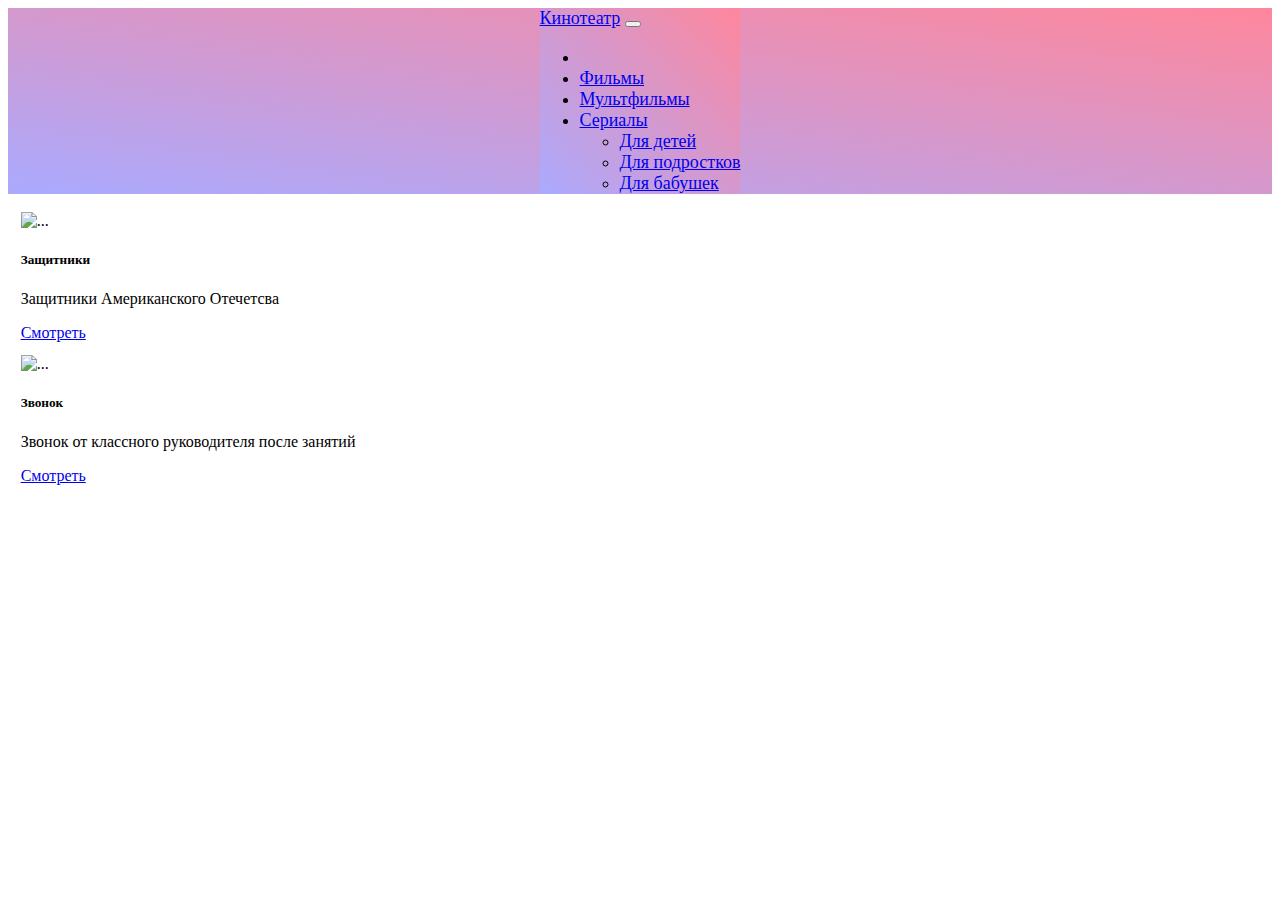
==== html/films.html @ 7df3f0af "first-pages" ====
<!DOCTYPE html>
<html lang="en">
<head>
    <meta charset="UTF-8">
    <meta http-equiv="X-UA-Compatible" content="IE=edge">
    <meta name="viewport" content="width=device-width, initial-scale=1.0">
    <!-- Подключение стилей css -->
    <link rel="stylesheet" href="../css/index.css">
    <!-- Подключение js  -->
    <!-- <script src="../js/index.js"></script> -->
    <!-- Подключение стилей Bootsrap -->
    <link href="https://cdn.jsdelivr.net/npm/bootstrap@5.3.0-alpha1/dist/css/bootstrap.min.css" rel="stylesheet" integrity="sha384-GLhlTQ8iRABdZLl6O3oVMWSktQOp6b7In1Zl3/Jr59b6EGGoI1aFkw7cmDA6j6gD" crossorigin="anonymous">
    <!-- Название страницы -->
    <title>Фильмы</title>
</head>

<body>
    <!-- Шапка страницы -->
    <div class="cap">
    <nav class="navbar navbar-expand-lg">
        <div class="container-fluid">
          <a class="navbar-brand" href="../html/index.html">Кинотеатр</a>
          <button class="navbar-toggler" type="button" data-bs-toggle="collapse" data-bs-target="#navbarNavDropdown" aria-controls="navbarNavDropdown" aria-expanded="false" aria-label="Toggle navigation">
            <span class="navbar-toggler-icon"></span>
          </button>
          <div class="collapse navbar-collapse" id="navbarNavDropdown">
            <ul class="navbar-nav">
              <li class="nav-item">
                <a class="nav-link active" aria-current="page" href="#"></a>
              </li>
              <li class="nav-item">
                <a class="nav-link" href="../html/films.html">Фильмы</a>
              </li>
              <li class="nav-item">
                <a class="nav-link" href="../html/for_kids.html">Мультфильмы</a>
              </li>
              <li class="nav-item dropdown">
                <a class="nav-link dropdown-toggle" href="#" role="button" data-bs-toggle="dropdown" aria-expanded="false">
                  Сериалы
                </a>
                <ul class="dropdown-menu">
                  <li><a class="dropdown-item" href="#">Для детей</a></li>
                  <li><a class="dropdown-item" href="#">Для подростков</a></li>
                  <li><a class="dropdown-item" href="#">Для бабушек</a></li>
                </ul>
              </li>
            </ul>
          </div>
        </div>
    </nav>
    </div>

    <!-- Шапка страницы -->

    <!-- Контейнер с контентом -->
    <div class="main">
        <div class="row">
            <div class="col">

            <div class="card" style="width: 100%">
                <img src="https://avatars.mds.yandex.net/get-ott/374297/2a00000168e7cbf1bf723879ea306ad8f363/678x380" class="card-img-top" alt="...">
                <div class="card-body">
                <h5 class="card-title">Защитники</h5>
                <p class="card-text">Защитники Американского Отечетсва</p>
                <a href="#" class="btn btn-primary">Смотреть</a>
                </div>
            </div>

            </div>

            <div class="col">

                <div class="card" style="width: 100%">
                    <img src="https://i.ytimg.com/vi/eOA_e-ld3IE/maxresdefault.jpg" class="card-img-top" alt="...">
                    <div class="card-body">
                    <h5 class="card-title">Звонок</h5>
                    <p class="card-text">Звонок от классного руководителя после занятий</p>
                    <a href="#" class="btn btn-primary">Смотреть</a>
                    </div>
                </div>
    
            </div>

        </div>
    <div>
    <!-- Контейнер с контентом -->




    <!-- Подключение JS Bootstrap -->
    <script src="https://cdn.jsdelivr.net/npm/bootstrap@5.3.0-alpha1/dist/js/bootstrap.bundle.min.js" integrity="sha384-w76AqPfDkMBDXo30jS1Sgez6pr3x5MlQ1ZAGC+nuZB+EYdgRZgiwxhTBTkF7CXvN" crossorigin="anonymous"></script>
</body>
</html>
---- css/index.css ----
body {
    background-color: rgb(255, 255, 255);
}


nav {
    margin: 0 auto;
    font-size: large;
    font-weight: 500;
    width: fit-content;
    background: linear-gradient(to top right, #aaaaff, #ff879c);
}

/* Контейнер div, в котором nav */
.cap {
    width: 100%;
    background: linear-gradient(to top right, #aaaaff, #ff879c);
}
/* Контейнер div, в котором nav */

/* Стилизацяи карточек */
.card {
    margin: 1% 1%;
}
/* Стилизация карточек */

/* Стилизацяи главного контейнера */
.main {
    margin: 0% auto;
}
/* Стилизацяи главного контейнера */

/* Исключаем скролл по X */
.row {
    width: 100%;
}
/* Исключаем скролл по X */


/* Медиа-запрос для нормального отображения на телефоне */
@media (max-width: 600px) {
    .col {
        display: contents;
        width: 100%;
        margin: 0 auto;
    }

    .main {
        display: flex;
        justify-content: center;
    }

}

/* Медиа-запрос для нормального отображения на телефоне */
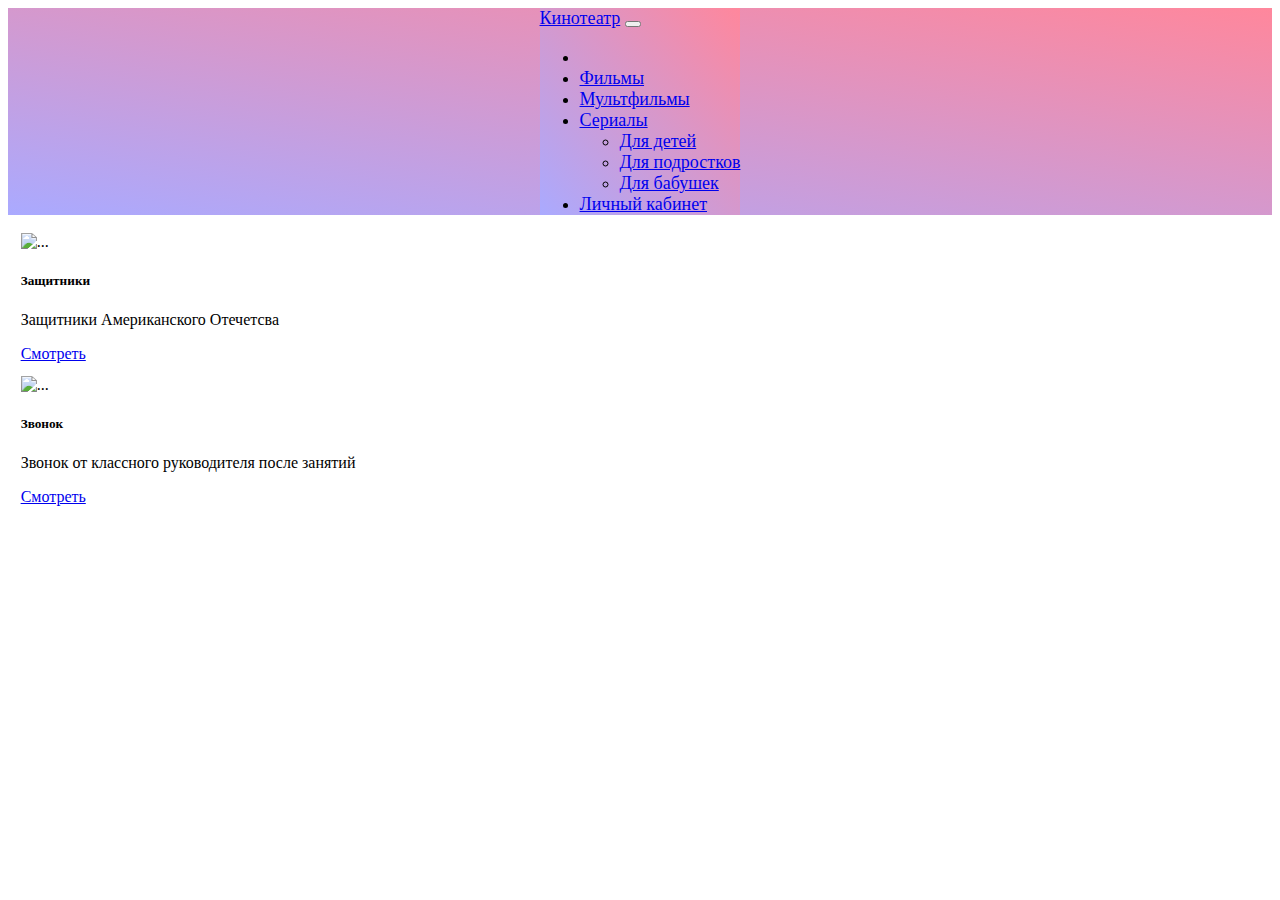
==== commit 2ae5f0e6: "18.02.2023-school" ====
--- a/html/films.html
+++ b/html/films.html
@@ -43,6 +43,9 @@
                   <li><a class="dropdown-item" href="#">Для подростков</a></li>
                   <li><a class="dropdown-item" href="#">Для бабушек</a></li>
                 </ul>
+              </li>
+              <li class="nav-item">
+                <a class="nav-link" href="../html/lk.html">Личный кабинет</a>
               </li>
             </ul>
           </div>
